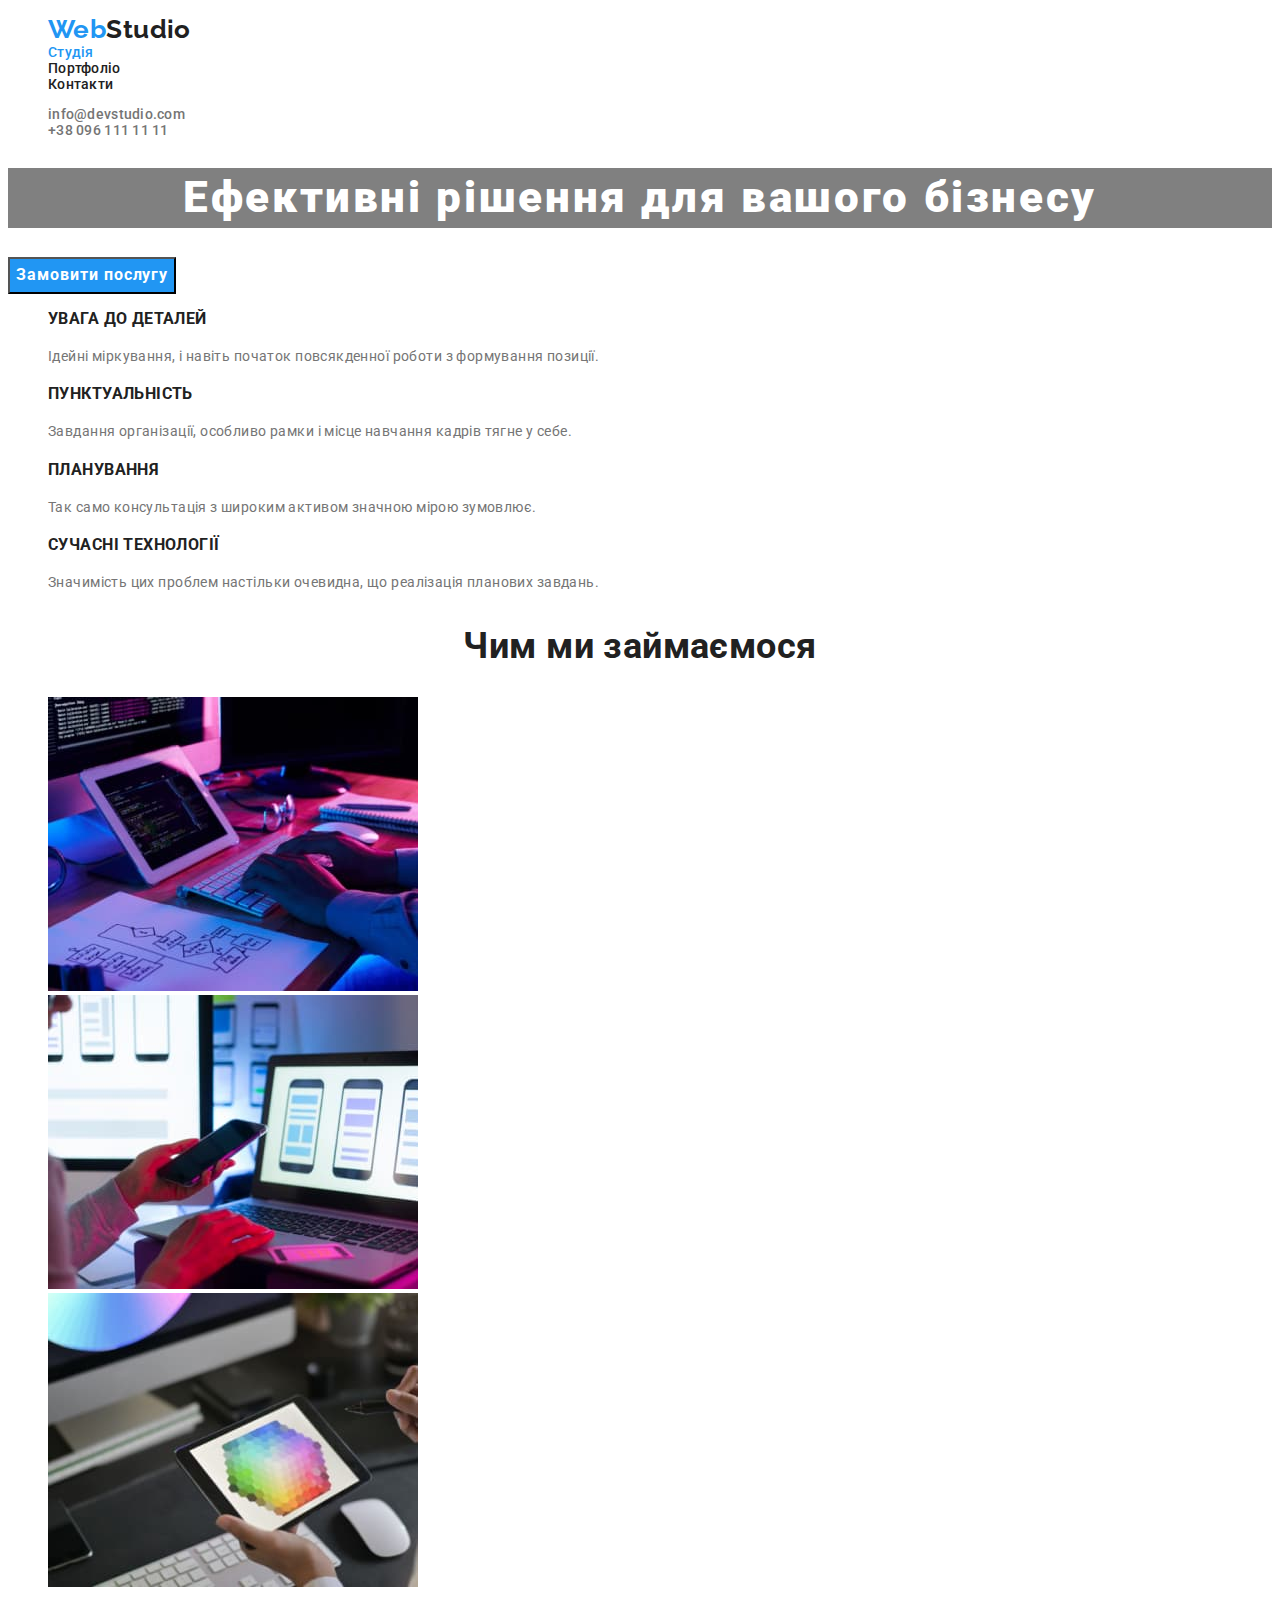
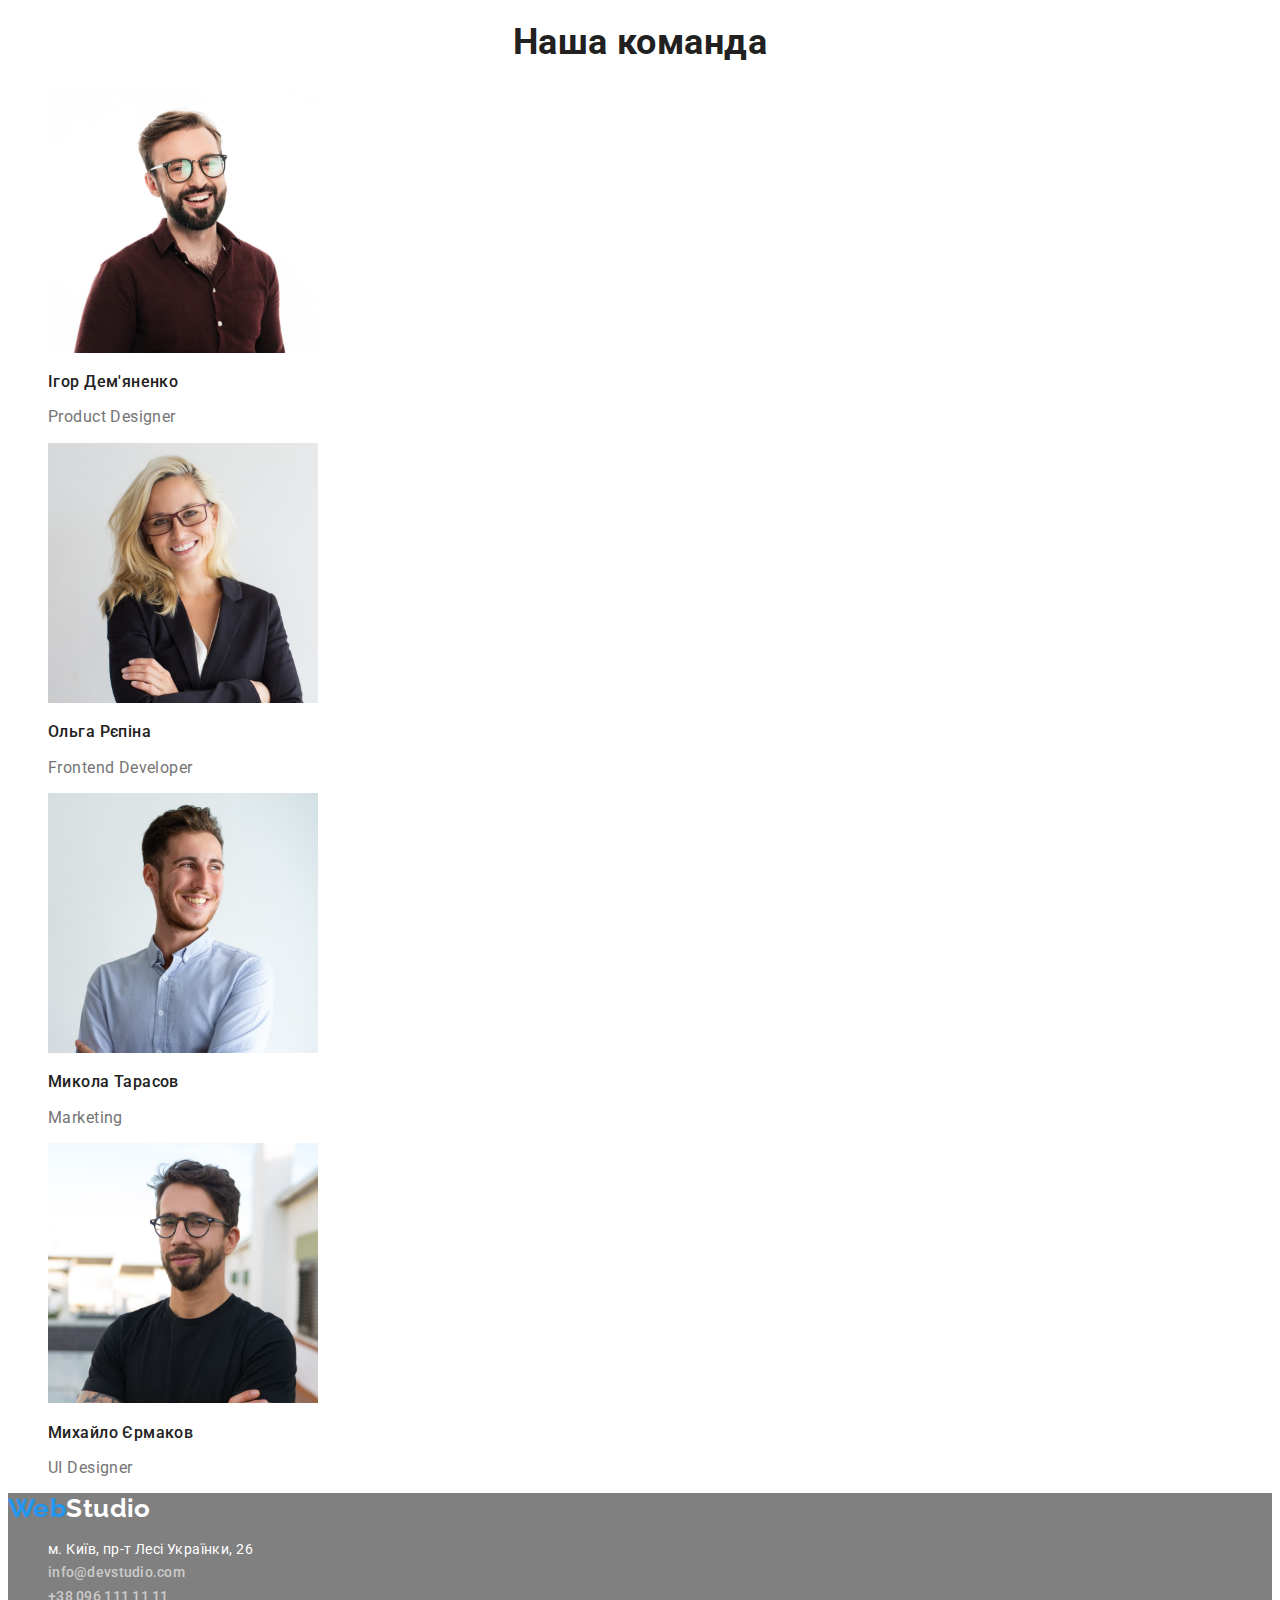
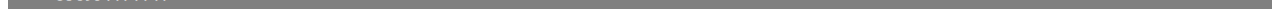
==== index.html @ 4bba7193 "Color and font v.1.0" ====
<!DOCTYPE html>
<html lang="uk">
  <head>
    <meta charset="UTF-8" />
    <meta http-equiv="X-UA-Compatible" content="IE=edge" />
    <meta name="viewport" content="width=device-width, initial-scale=1.0" />
    <title>Студія</title>
    <link
      href="https://fonts.googleapis.com/css2?family=Raleway:wght@700&family=Roboto:wght@400;500;700;900&display=swap"
      rel="stylesheet"
    />
    <link rel="stylesheet" href="./css/styles.css" />
  </head>
  <body>
    <header class="header">
      <!-- Novigtion menu -->
      <nav>
        <ul class="navigation-list list">
          <li>
            <a href="./index.html" class="logo link">
              Web<span class="logo-part">Studio</span>
            </a>
          </li>
          <li>
            <a
              href="./index.html"
              class="navigation-link link current hover-focus"
              >Студія</a
            >
          </li>
          <li>
            <a href="portfolio.html" class="navigation-link link hover-focus"
              >Портфоліо</a
            >
          </li>
          <li>
            <a href="#" class="navigation-link link hover-focus">Контакти</a>
          </li>
        </ul>
      </nav>
      <!-- Contact info in header-->
      <ul class="contacts-list list">
        <li>
          <a
            href="mailto:info@devstudio.com"
            class="contacts-link link hover-focus"
            >info@devstudio.com</a
          >
        </li>
        <li>
          <a href="tel:+380961111111" class="contacts-link link hover-focus"
            >+38 096 111 11 11</a
          >
        </li>
      </ul>
    </header>
    <main>
      <!-- Hero -->
      <section class="hero-section">
        <h1 class="hero-title">Ефективні рішення для вашого бізнесу</h1>
        <button type="button" class="btn">Замовити послугу</button>
      </section>
      <!-- Features -->
      <section class="features-section">
        <h2 class="visually-hidden">наші особливості</h2>
        <ul class="features-list list">
          <li>
            <h3 class="features-list-title">увага до деталей</h3>
            <p class="features-list-item">
              Ідейні міркування, і навіть початок повсякденної роботи з
              формування позиції.
            </p>
          </li>
          <li>
            <h3 class="features-list-title">пунктуальність</h3>
            <p class="features-list-item">
              Завдання організації, особливо рамки і місце навчання кадрів тягне
              у себе.
            </p>
          </li>
          <li>
            <h3 class="features-list-title">планування</h3>
            <p class="features-list-item">
              Так само консультація з широким активом значною мірою зумовлює.
            </p>
          </li>
          <li>
            <h3 class="features-list-title">сучасні технології</h3>
            <p class="features-list-item">
              Значимість цих проблем настільки очевидна, що реалізація планових
              завдань.
            </p>
          </li>
        </ul>
      </section>
      <!-- About -->
      <section class="about-section">
        <h2 class="section-title">Чим ми займаємося</h2>
        <ul class="about-list list">
          <li>
            <img
              src="./images/studio/pc.jpg"
              alt="Для ПК"
              width="370"
              height="294"
            />
          </li>
          <li>
            <img
              src="./images/studio/laptop.jpg"
              alt="Для ноутбуків"
              width="370"
              height="294"
            />
          </li>
          <li>
            <img
              src="./images/studio/tablet.jpg"
              alt="Для планшетів"
              width="370"
              height="294"
            />
          </li>
        </ul>
      </section>
      <!-- Our command -->
      <section class="command-section">
        <h2 class="section-title">Наша команда</h2>
        <ul class="command-list list">
          <li>
            <img
              src="./images/studio/igor-demyanenko.jpg"
              alt="Ігор Дем'яненко"
              width="270"
              height="260"
            />
            <h3 class="command-item title">Ігор Дем'яненко</h3>
            <p class="command-item">Product Designer</p>
          </li>
          <li>
            <img
              src="./images/studio/olga-ryepina.jpg"
              alt="Ольга Рєпіна"
              width="270"
              height="260"
            />
            <h3 class="command-item title">Ольга Рєпіна</h3>
            <p class="command-item">Frontend Developer</p>
          </li>
          <li>
            <img
              src="./images/studio/mykola-tarasov.jpg"
              alt="Микола Тарасов"
              width="270"
              height="260"
            />
            <h3 class="command-item title">Микола Тарасов</h3>
            <p class="command-item">Marketing</p>
          </li>
          <li>
            <img
              src="./images/studio/myxajlo-yermakov.jpg"
              alt="Михайло Єрмаков"
              width="270"
              height="260"
            />
            <h3 class="command-item title">Михайло Єрмаков</h3>
            <p class="command-item">UI Designer</p>
          </li>
        </ul>
      </section>
    </main>
    <footer class="footer">
      <!-- Conact info in footer-->
      <a href="./index.html" class="logo link"
        >Web<span class="logo-part">Studio</span></a
      >
      <address>
        <ul class="footer-list list">
          <li>
            <a
              href="https://goo.gl/maps/oTK9Qx1b8EizypSq5"
              target="_blank"
              rel="noopener noreferrer nofollow"
              class="address link hover-focus"
              >м. Київ, пр-т Лесі Українки, 26</a
            >
          </li>
          <li>
            <a
              href="mailto:info@devstudio.com"
              class="contacts-link link hover-focus"
              >info@devstudio.com</a
            >
          </li>
          <li>
            <a href="tel:+380961111111" class="contacts-link link hover-focus"
              >+38 096 111 11 11</a
            >
          </li>
        </ul>
      </address>
    </footer>
  </body>
</html>
---- css/styles.css ----
:root {
  --primary-text-color: #757575;
  --title-text-color: #212121;
  --footer-text-color: rgba(255, 255, 255, 0.6);
  --accent-color: #2196f3;
  --primary-white-color: #ffffff;
}

body {
  font-family: "Roboto", sans-serif;
  font-size: 14px;
  font-weight: 400;
  line-height: 1.14;
  letter-spacing: 0.03em;

  color: var(--primary-text-color);
}

.list {
  list-style: none;
}

.link {
  text-decoration: none;
}

.visually-hidden {
  position: absolute;
  width: 1px;
  height: 1px;
  margin: -1px;
  border: 0;
  padding: 0;
  white-space: nowrap;
  clip-path: inset(100%);
  clip: rect(0 0 0 0);
  overflow: hidden;
}

/* Header styles */

.logo {
  font-family: "Raleway", sans-serif;
  font-weight: 700;
  font-size: 26px;
  line-height: 1.19;

  color: var(--accent-color);
}

.header .logo-part {
  color: var(--title-text-color);
}

.navigation-link.current {
  color: var(--accent-color);
}

.navigation-link,
.contacts-link {
  font-weight: 500;
  letter-spacing: 0.02em;

  color: var(--title-text-color);
}

.header .contacts-link {
  color: var(--primary-text-color);
}

/* Hero styles */

.hero-title {
  background-color: grey; /*for visibility */

  font-weight: 900;
  font-size: 44px;
  line-height: 1.36;
  letter-spacing: 0.06em;
  text-align: center;

  color: var(--primary-white-color);
}

.btn {
  background-color: var(--accent-color);
  font-family: "Roboto", sans-serif;
  font-weight: 700;
  font-size: 16px;
  line-height: 1.88;
  letter-spacing: 0.06em;

  color: var(--primary-white-color);

  cursor: pointer;
}

/* Features styles */

.features-list-title {
  font-weight: 700;
  text-transform: uppercase;

  color: var(--title-text-color);
}

.features-list-item {
  line-height: 1.71;
}

/* About styles */

.section-title {
  font-weight: 700;
  font-size: 36px;
  line-height: 1.17;
  text-align: center;

  color: var(--title-text-color);
}

/* Our command styles */

.command-item {
  font-size: 16px;
  line-height: 1.19;
}

.command-item.title {
  font-weight: 500;

  color: var(--title-text-color);
}

/* Footer styles */
.footer {
  background-color: grey; /*for visibility */
}

.footer .logo-part {
  color: var(--primary-white-color);
}

.footer-list {
  line-height: 1.71;
  font-style: normal;
  font-weight: 400;
}

.footer-list .address {
  color: var(--primary-white-color);
}

.footer .contacts-link {
  color: var(--footer-text-color);
}

.hover-focus:hover,
.hover-focus:focus {
  color: var(--accent-color);
}

/* -------------Portfolio page---------------- */

.portfolio-btn {
  font-weight: 500;
  font-size: 16px;
  line-height: 1.63;
  letter-spacing: 0.03em;

  color: var(--title-text-color);

  cursor: pointer;
}

.click {
  background-color: var(--accent-color);
  color: var(--primary-white-color);
}

.work-title {
  font-weight: 700;
  font-size: 18px;
  line-height: 2;
  letter-spacing: 0.06em;

  color: var(--title-text-color);
}

.work-description {
  font-size: 16px;
  line-height: 1.88;

  color: var(--primary-text-color);
}
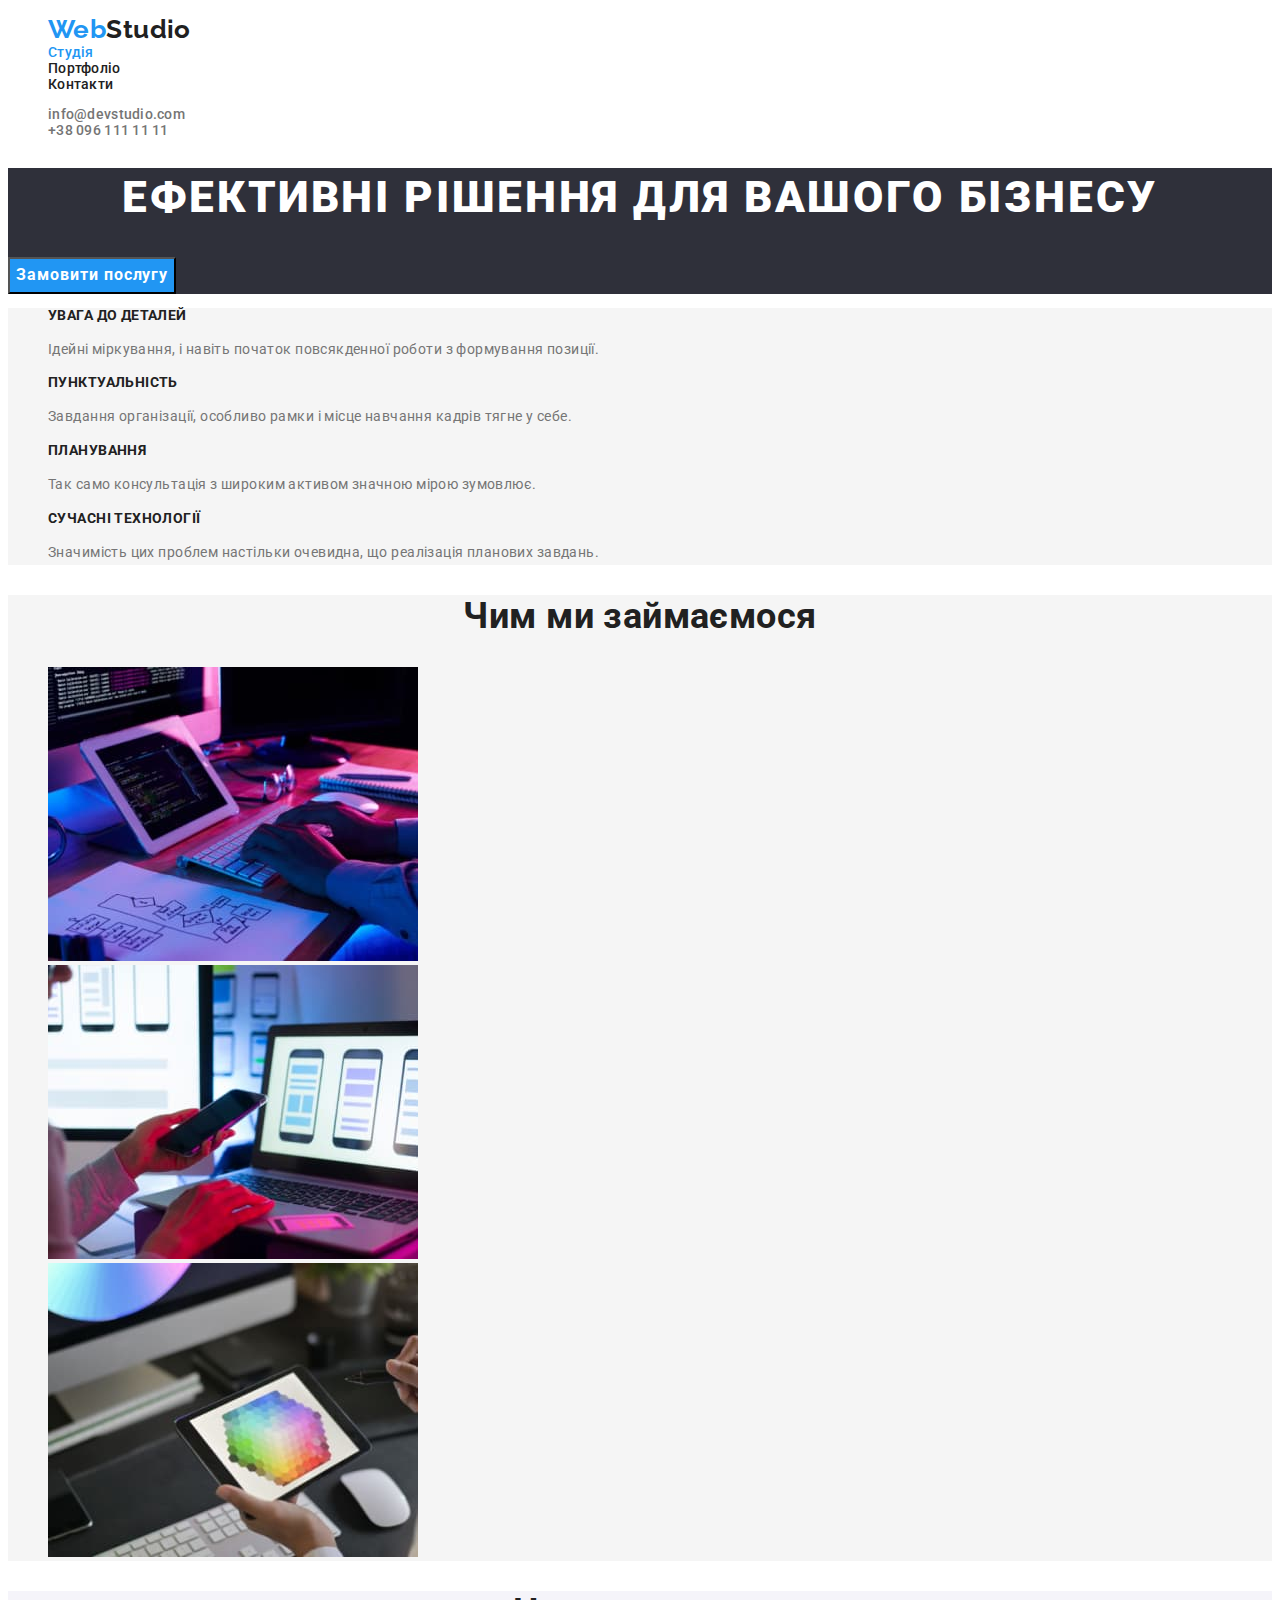
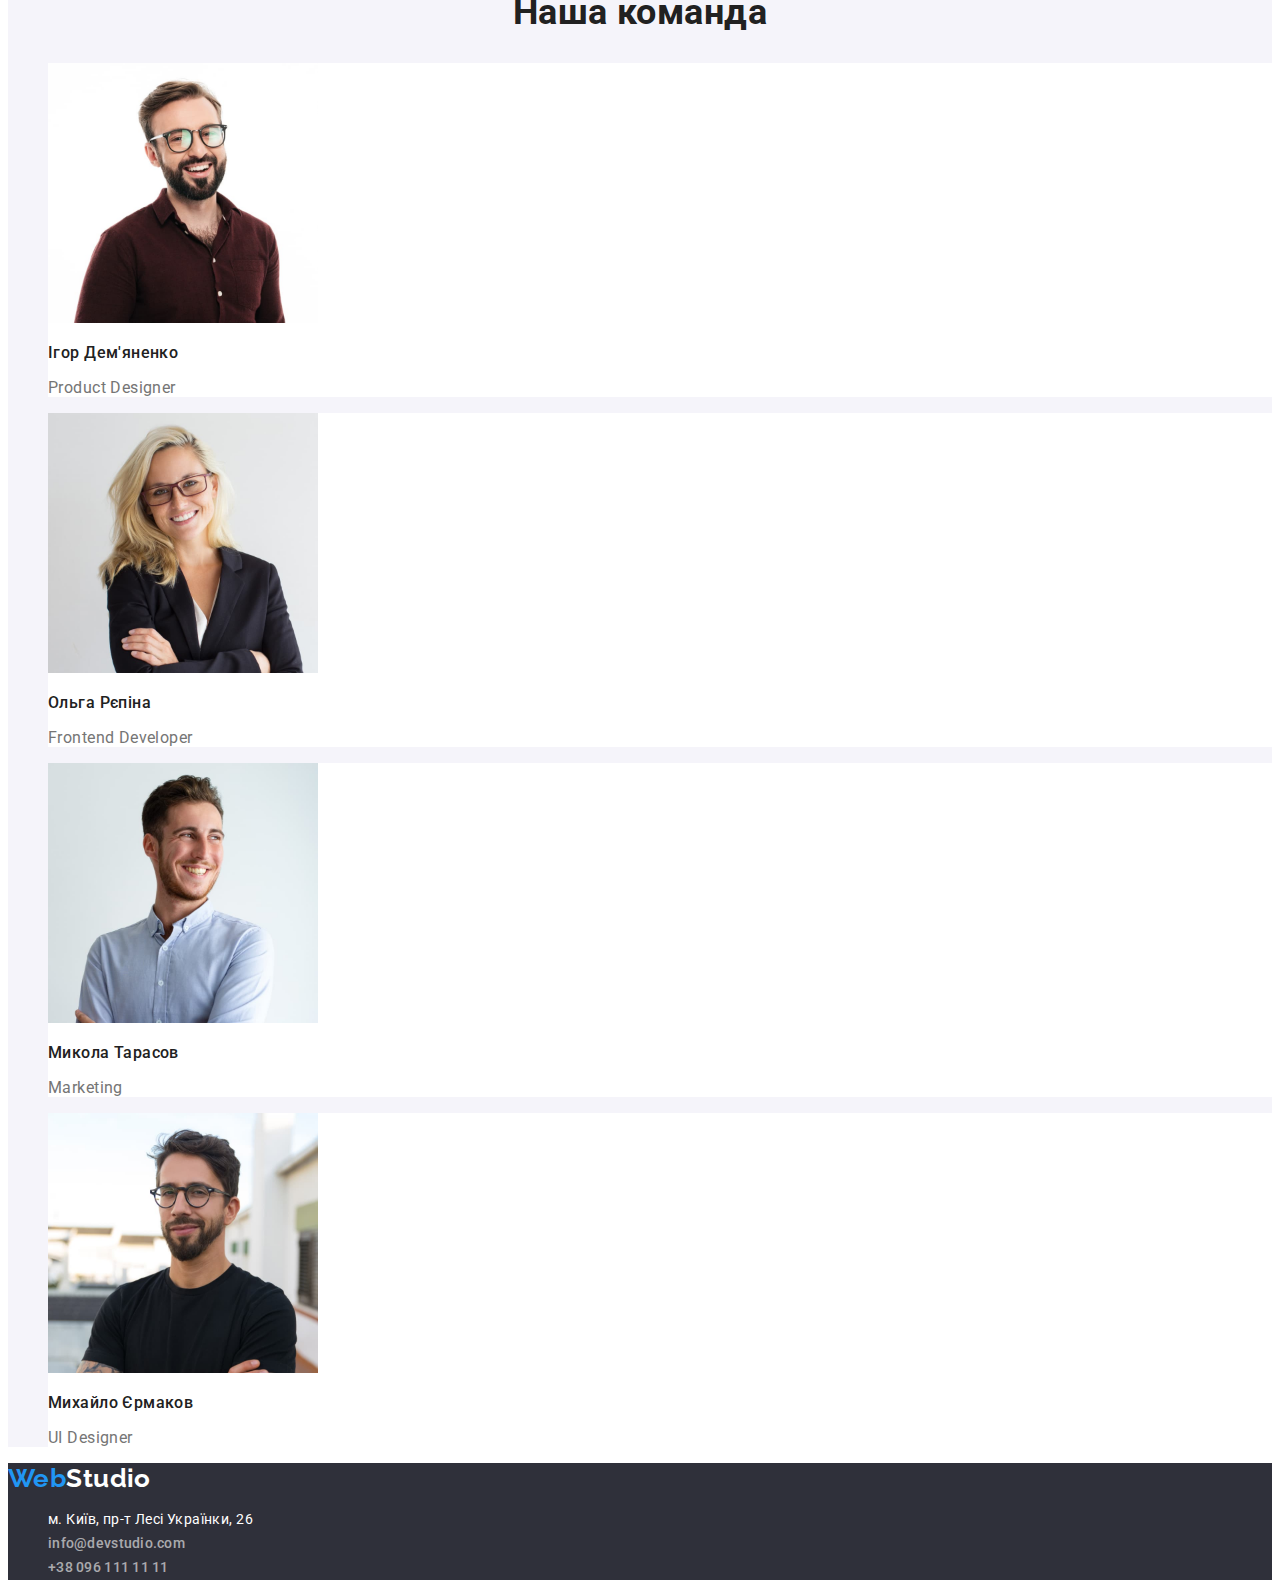
==== commit 323a74bf: "Color and font v.1.1" ====
--- a/index.html
+++ b/index.html
@@ -127,7 +127,7 @@
       <section class="command-section">
         <h2 class="section-title">Наша команда</h2>
         <ul class="command-list list">
-          <li>
+          <li class="command-list-item">
             <img
               src="./images/studio/igor-demyanenko.jpg"
               alt="Ігор Дем'яненко"
@@ -137,7 +137,7 @@
             <h3 class="command-item title">Ігор Дем'яненко</h3>
             <p class="command-item">Product Designer</p>
           </li>
-          <li>
+          <li class="command-list-item">
             <img
               src="./images/studio/olga-ryepina.jpg"
               alt="Ольга Рєпіна"
@@ -147,7 +147,7 @@
             <h3 class="command-item title">Ольга Рєпіна</h3>
             <p class="command-item">Frontend Developer</p>
           </li>
-          <li>
+          <li class="command-list-item">
             <img
               src="./images/studio/mykola-tarasov.jpg"
               alt="Микола Тарасов"
@@ -157,7 +157,7 @@
             <h3 class="command-item title">Микола Тарасов</h3>
             <p class="command-item">Marketing</p>
           </li>
-          <li>
+          <li class="command-list-item">
             <img
               src="./images/studio/myxajlo-yermakov.jpg"
               alt="Михайло Єрмаков"
--- a/css/styles.css
+++ b/css/styles.css
@@ -4,12 +4,18 @@
   --footer-text-color: rgba(255, 255, 255, 0.6);
   --accent-color: #2196f3;
   --primary-white-color: #ffffff;
+  --primary-grey-bgc: #f5f5f5;
+  --secondary-grey-bgc: #f5f4fa;
+  --dark-grey-bgc: #2f303a;
+  --portfolio-container-bgc: #eeeeee;
+  --btn-activ-color: #188ce8;
 }
 
 body {
+  background-color: var(--primary-white-color);
+
   font-family: "Roboto", sans-serif;
   font-size: 14px;
-  font-weight: 400;
   line-height: 1.14;
   letter-spacing: 0.03em;
 
@@ -70,14 +76,17 @@
 
 /* Hero styles */
 
+.hero-section {
+  background-color: var(--dark-grey-bgc);
+}
+
 .hero-title {
-  background-color: grey; /*for visibility */
-
   font-weight: 900;
   font-size: 44px;
   line-height: 1.36;
   letter-spacing: 0.06em;
   text-align: center;
+  text-transform: uppercase;
 
   color: var(--primary-white-color);
 }
@@ -95,9 +104,19 @@
   cursor: pointer;
 }
 
+.btn:hover,
+.btn:focus {
+  background-color: var(--btn-activ-color);
+}
 /* Features styles */
 
+.features-section,
+.about-section {
+  background-color: var(--primary-grey-bgc);
+}
+
 .features-list-title {
+  font-size: 14px;
   font-weight: 700;
   text-transform: uppercase;
 
@@ -120,6 +139,9 @@
 }
 
 /* Our command styles */
+.command-section {
+  background-color: var(--secondary-grey-bgc);
+}
 
 .command-item {
   font-size: 16px;
@@ -132,9 +154,12 @@
   color: var(--title-text-color);
 }
 
+.command-list-item {
+  background-color: var(--primary-white-color);
+}
 /* Footer styles */
 .footer {
-  background-color: grey; /*for visibility */
+  background-color: var(--dark-grey-bgc);
 }
 
 .footer .logo-part {
@@ -163,6 +188,9 @@
 /* -------------Portfolio page---------------- */
 
 .portfolio-btn {
+  background-color: var(--secondary-grey-bgc);
+
+  font-family: "Roboto", sans-serif;
   font-weight: 500;
   font-size: 16px;
   line-height: 1.63;
@@ -173,9 +201,14 @@
   cursor: pointer;
 }
 
-.click {
+.portfolio-btn:hover,
+.portfolio-btn:focus {
   background-color: var(--accent-color);
   color: var(--primary-white-color);
+}
+
+.work-item {
+  background-color: var(--portfolio-container-bgc);
 }
 
 .work-title {
@@ -184,6 +217,8 @@
   line-height: 2;
   letter-spacing: 0.06em;
 
+  
+
   color: var(--title-text-color);
 }
 
